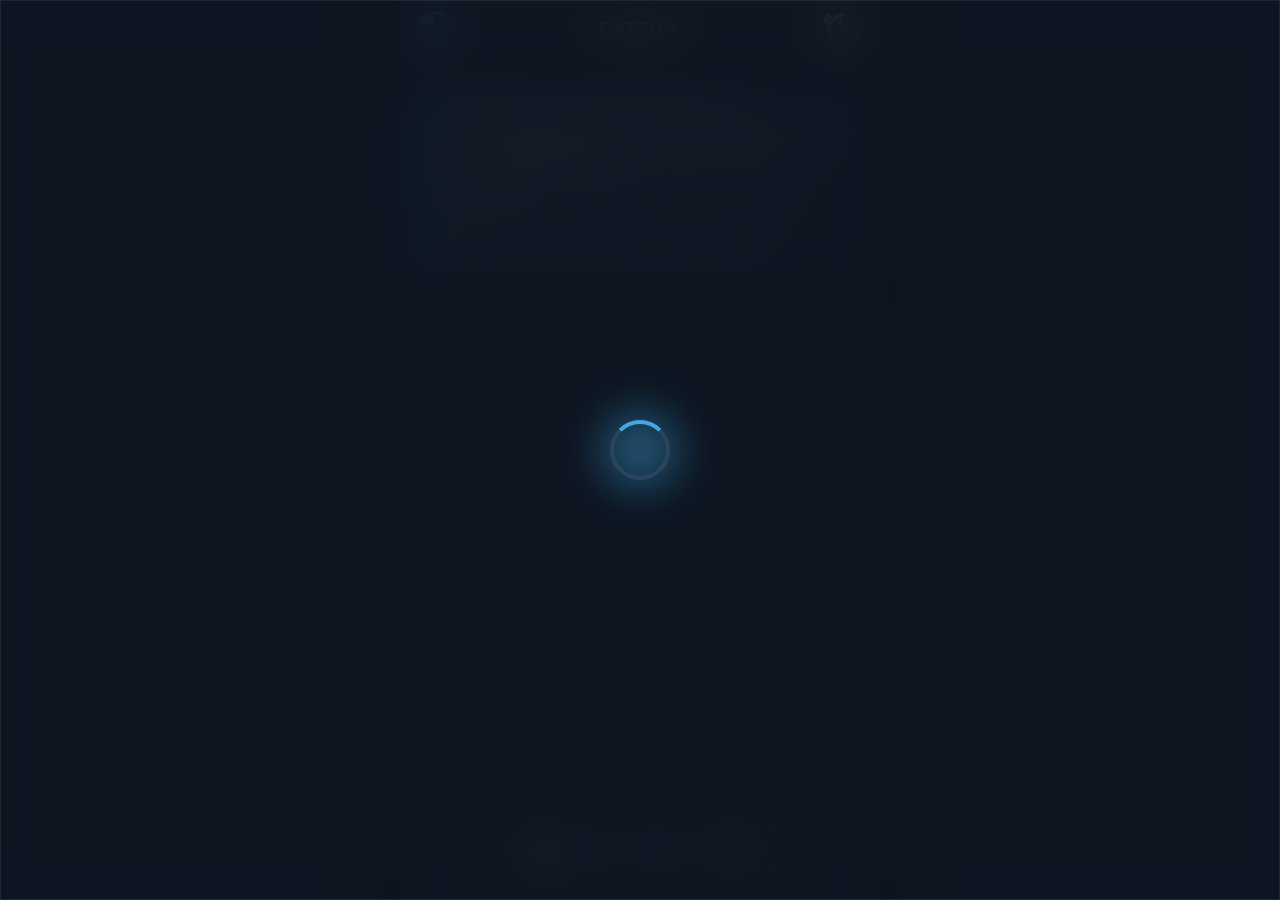
==== ulang3.html @ 9444bcd1 "Add files via upload" ====
<!DOCTYPE html>
<html lang="en" data-theme="dark">
<head>
    <meta charset="UTF-8">
    <meta name="viewport" content="width=device-width, initial-scale=1.0, maximum-scale=1.0, user-scalable=no">
    <title>DATZON Web App</title>
    <style>
        :root {
            /* Dark Theme (Telegram Inspired) - Default */
            --bg: #0e1621;
            --header-bg: rgba(23, 33, 43, 0.85);
            --card-bg: rgba(24, 37, 51, 0.7);
            --card-solid: #182533;
            --text-main: #f5f5f5;
            --text-muted: #8a9ba8;
            --accent: #2b5278;
            --accent-light: #40a7e3;
            --glass-border: rgba(255, 255, 255, 0.08);
            --nav-bg: rgba(23, 33, 43, 0.9);
            --shadow: 0 8px 32px rgba(0, 0, 0, 0.4);
            --glow: 0 0 15px rgba(64, 167, 227, 0.3);
            --modal-overlay: rgba(14, 22, 33, 0.8);
            
            /* Theme Dependent Text/Icons */
            --filter-active-text: #ffffff;
            --nav-active-icon: #ffffff;
        }

        [data-theme="light"] {
            /* Light Theme */
            --bg: #f5f5f5;
            --header-bg: rgba(255, 255, 255, 0.85);
            --card-bg: rgba(255, 255, 255, 0.7);
            --card-solid: #ffffff;
            --text-main: #222222;
            --text-muted: #707579;
            --accent: #e4f1f9;
            --accent-light: #40a7e3;
            --glass-border: rgba(0, 0, 0, 0.08);
            --nav-bg: rgba(255, 255, 255, 0.9);
            --shadow: 0 8px 32px rgba(0, 0, 0, 0.08);
            --glow: 0 0 15px rgba(64, 167, 227, 0.4);
            --modal-overlay: rgba(255, 255, 255, 0.6);
            
            /* Theme Dependent Text/Icons */
            --filter-active-text: #222222;
            --nav-active-icon: #222222;
        }

        * {
            box-sizing: border-box;
            margin: 0;
            padding: 0;
            -webkit-tap-highlight-color: transparent;
        }

        body {
            font-family: -apple-system, BlinkMacSystemFont, "Segoe UI", Roboto, Helvetica, Arial, sans-serif;
            background-color: var(--bg);
            color: var(--text-main);
            transition: background-color 0.4s ease, color 0.4s ease;
            display: flex;
            justify-content: center;
        }

        /* Mobile App Container Constraint */
        .app-container {
            width: 100%;
            max-width: 480px;
            min-height: 100vh;
            position: relative;
            background-color: var(--bg);
            box-shadow: 0 0 50px rgba(0,0,0,0.5);
            overflow-x: hidden;
            transition: background-color 0.4s ease;
        }

        /* GLASSMORPHISM UTILITY */
        .glass {
            background: var(--card-bg);
            backdrop-filter: blur(12px);
            -webkit-backdrop-filter: blur(12px);
            border: 1px solid var(--glass-border);
            box-shadow: var(--shadow);
        }

        /* HEADER */
        header {
            position: fixed;
            top: 0;
            width: 100%;
            max-width: 480px;
            height: 60px;
            display: flex;
            align-items: center;
            justify-content: space-between;
            padding: 0 16px;
            z-index: 100;
            background: var(--header-bg);
            backdrop-filter: blur(15px);
            -webkit-backdrop-filter: blur(15px);
            border-bottom: 1px solid var(--glass-border);
        }

        .header-profile {
            width: 36px;
            height: 36px;
            border-radius: 50%;
            object-fit: cover;
            border: 2px solid var(--accent-light);
        }

        .header-title {
            font-size: 1.1rem;
            font-weight: 700;
            letter-spacing: 1px;
        }

        .theme-btn {
            background: none;
            border: none;
            color: var(--text-main);
            cursor: pointer;
            display: flex;
            align-items: center;
            justify-content: center;
            width: 40px;
            height: 40px;
            border-radius: 50%;
            transition: transform 0.4s cubic-bezier(0.4, 0, 0.2, 1);
        }

        .theme-btn:active {
            transform: scale(0.8) rotate(45deg);
        }

        /* MAIN CONTENT */
        main {
            padding: 80px 16px 100px 16px;
        }

        .page {
            display: none;
            animation: fadeInSlideUp 0.5s ease forwards;
        }

        .page.active {
            display: block;
        }

        @keyframes fadeInSlideUp {
            from { opacity: 0; transform: translateY(20px); }
            to { opacity: 1; transform: translateY(0); }
        }

        /* IMPORTANT MESSAGE CARD */
        .msg-card {
            border-radius: 16px;
            padding: 16px;
            margin-bottom: 24px;
            line-height: 1.5;
            font-size: 0.95rem;
            color: var(--text-main);
            position: relative;
            overflow: hidden;
            animation: fadeInSlideUp 0.6s ease forwards;
        }
        
        .msg-card::before {
            content: '';
            position: absolute;
            top: 0; left: 0;
            width: 4px; height: 100%;
            background: var(--accent-light);
        }

        /* MOVING FILTER BAR */
        .filter-container {
            overflow-x: auto;
            white-space: nowrap;
            margin-bottom: 24px;
            position: relative;
            border-radius: 20px;
            scrollbar-width: none; /* Firefox */
            -webkit-overflow-scrolling: touch;
        }

        .filter-container::-webkit-scrollbar {
            display: none; /* Chrome, Safari, Edge */
        }

        .filter-track {
            display: inline-flex;
            gap: 10px;
            padding-right: 16px;
            width: max-content;
        }

        .filter-tag {
            background: var(--card-solid);
            border: 1px solid var(--glass-border);
            color: var(--text-muted);
            padding: 8px 20px;
            border-radius: 20px;
            font-size: 0.9rem;
            font-weight: 600;
            cursor: pointer;
            transition: all 0.3s ease;
        }

        .filter-tag.active {
            background: var(--accent);
            color: var(--filter-active-text);
            border-color: var(--accent-light);
            box-shadow: var(--glow);
        }

        /* APP & PRODUCT CARDS */
        .card-list {
            display: flex;
            flex-direction: column;
            gap: 16px;
        }

        .item-card {
            display: flex;
            align-items: center;
            padding: 12px;
            border-radius: 16px;
            cursor: pointer;
            transition: transform 0.3s cubic-bezier(0.175, 0.885, 0.32, 1.275), box-shadow 0.3s ease;
            position: relative;
            overflow: hidden;
        }

        .item-card:hover, .item-card:active {
            transform: translateY(-4px) scale(1.02);
            box-shadow: var(--glow);
            border-color: var(--accent-light);
        }

        .item-icon {
            width: 50px;
            height: 50px;
            border-radius: 12px;
            object-fit: cover;
            margin-right: 16px;
            background: var(--bg);
        }

        .item-info {
            flex: 1;
        }

        .item-title {
            font-size: 1.05rem;
            font-weight: 600;
            margin-bottom: 4px;
        }

        .item-date {
            font-size: 0.8rem;
            color: var(--text-muted);
        }

        .item-action {
            width: 40px;
            height: 40px;
            border-radius: 50%;
            background: rgba(64, 167, 227, 0.1);
            color: var(--accent-light);
            display: flex;
            align-items: center;
            justify-content: center;
            transition: all 0.3s ease;
        }

        .item-card:hover .item-action {
            background: var(--accent-light);
            color: #fff;
        }

        /* PROFILE PAGE */
        .profile-header {
            text-align: center;
            margin-bottom: 30px;
        }
        
        .profile-avatar {
            width: 100px;
            height: 100px;
            border-radius: 50%;
            border: 3px solid var(--accent-light);
            margin-bottom: 16px;
            box-shadow: var(--glow);
        }

        .profile-title {
            font-size: 1.5rem;
            font-weight: 700;
        }

        .social-btn {
            display: flex;
            align-items: center;
            justify-content: center;
            gap: 12px;
            width: 100%;
            padding: 14px;
            border-radius: 12px;
            margin-bottom: 12px;
            background: var(--card-solid);
            color: var(--text-main);
            text-decoration: none;
            font-weight: 600;
            border: 1px solid var(--glass-border);
            transition: all 0.3s ease;
        }

        .social-btn:hover {
            transform: scale(1.02);
            box-shadow: var(--glow);
            border-color: var(--accent-light);
        }

        /* BOTTOM NAVIGATION */
   .bottom-nav-wrapper {
    position: fixed;
    bottom: 18px;
    left: 50%;
    transform: translateX(-50%);
    z-index: 9999;
    pointer-events: auto;
}

.bottom-nav {
    width: min(92vw, 300px);
    height: 64px;

    display: flex;
    align-items: center;
    justify-content: space-between;

    padding: 0 16px;
    border-radius: 32px;

    background: var(--nav-bg);
    backdrop-filter: blur(14px);

    animation: floatIn 0.8s cubic-bezier(0.22, 1, 0.36, 1);
    animation-fill-mode: both;
}

        .nav-indicator {
    position: absolute;
    height: 44px;
    width: 72px;              /* FIXED WIDTH */
    background: var(--accent);
    border-radius: 22px;
    z-index: 0;
    transition: all 0.35s cubic-bezier(0.4, 0, 0.2, 1);
    opacity: 0;
}

        .nav-btn {
            flex: 1;
            display: flex;
            align-items: center;
            justify-content: center;
            height: 100%;
            background: none;
            border: none;
            color: var(--text-muted);
            cursor: pointer;
            z-index: 1;
            transition: color 0.3s ease, flex 0.4s ease, opacity 0.4s ease;
        }

        .nav-btn.active {
            color: var(--nav-active-icon);
        }

        .nav-btn svg {
            width: 24px;
            height: 24px;
            transition: transform 0.3s ease;
        }

        .nav-btn.active svg {
            transform: scale(1.15);
        }

        .nav-profile-img {
            width: 26px;
            height: 26px;
            border-radius: 50%;
            border: 2px solid transparent;
            transition: border-color 0.3s;
        }

        .nav-btn.active .nav-profile-img {
            border-color: var(--nav-active-icon);
        }


/* SEARCH INTERACTION */
        .search-wrapper {
            width: 40px;
            height: 40px;
            border-radius: 999px;
            display: flex;
            align-items: center;
            justify-content: flex-start; /* Keeps the icon anchored left */
            overflow: hidden;
            background: transparent;
            transition: flex 0.4s ease, width 0.4s ease, background 0.4s ease, padding 0.4s ease;
            margin: 0;
        }

        .search-icon-btn,
        .search-close {
            width: 40px;
            height: 40px;
            background: none;
            border: none;
            display: flex;
            align-items: center;
            justify-content: center;
            flex-shrink: 0;
            color: var(--text-muted); /* Fixes dark mode color issue */
            cursor: pointer;
            transition: color 0.3s ease;
        }

        /* Fixes icon sizing to perfectly match other nav buttons */
        .search-icon-btn svg,
        .search-close svg {
            width: 24px;
            height: 24px;
            transition: transform 0.3s ease;
        }

        /* Uses width/opacity instead of display: none for smooth expansion */
        .search-input {
            flex: 1;
            width: 0;
            opacity: 0;
            background: transparent;
            border: none;
            outline: none;
            font-size: 14px;
            color: var(--text-main);
            pointer-events: none;
            transition: width 0.4s ease, opacity 0.4s ease;
            padding: 0;
        }

        .search-input::placeholder {
            color: var(--text-muted);
        }

        .search-close {
            width: 0;
            opacity: 0;
            pointer-events: none;
            transform: scale(0.5);
            transition: all 0.4s ease;
        }

        /* Nav State when Searching */
        .nav-search-active .nav-btn[data-target] {
            flex: 0;
            width: 0;
            opacity: 0;
            pointer-events: none;
            padding: 0;
            margin: 0;
            overflow: hidden; /* Ensures buttons collapse fully */
        }

        #main-nav.nav-search-active .search-wrapper {
            flex: 1;
            width: 100%;
            background: var(--card-solid);
            border: 1px solid var(--glass-border);
            padding: 0 4px; /* Creates a nice pill shape */
        }

        #main-nav.nav-search-active .search-input {
            width: 100%;
            opacity: 1;
            pointer-events: all;
            padding: 0 8px;
        }

        #main-nav.nav-search-active .search-close {
            width: 40px;
            opacity: 1;
            pointer-events: all;
            transform: scale(1);
        }

        #main-nav.nav-search-active .search-icon-btn {
            color: var(--nav-active-icon); /* Highlights magnifier when active */
        }

        .nav-search-active .nav-indicator {
            opacity: 0 !important;
            width: 0 !important;
        }


        /* PRODUCT MODAL */
        .modal-overlay {
            position: fixed;
            inset: 0;
            background: var(--modal-overlay);
            backdrop-filter: blur(8px);
            -webkit-backdrop-filter: blur(8px);
            z-index: 200;
            display: flex;
            align-items: center;
            justify-content: center;
            opacity: 0;
            pointer-events: none;
            transition: opacity 0.4s ease;
            padding: 20px;
        }

        .modal-overlay.show {
            opacity: 1;
            pointer-events: all;
        }

        .modal-content {
            width: 100%;
            max-width: 400px;
            border-radius: 24px;
            padding: 24px;
            position: relative;
            transform: translateY(50px) scale(0.95);
            transition: transform 0.4s cubic-bezier(0.175, 0.885, 0.32, 1.275);
            max-height: 85vh;
            overflow-y: auto;
        }

        .modal-overlay.show .modal-content {
            transform: translateY(0) scale(1);
        }

        .modal-close {
            position: absolute;
            top: 16px;
            right: 16px;
            background: rgba(255, 255, 255, 0.1);
            border: none;
            width: 32px;
            height: 32px;
            border-radius: 50%;
            color: var(--text-main);
            display: flex;
            align-items: center;
            justify-content: center;
            cursor: pointer;
            transition: background 0.3s;
        }
        
        .modal-close:hover {
            background: rgba(255, 255, 255, 0.2);
        }

        .modal-header {
            text-align: center;
            margin-bottom: 20px;
        }

        .modal-icon {
            width: 80px;
            height: 80px;
            border-radius: 18px;
            margin-bottom: 12px;
            box-shadow: var(--shadow);
        }

        .modal-title {
            font-size: 1.4rem;
            margin-bottom: 5px;
        }

        .modal-prices {
            color: var(--accent-light);
            font-weight: 600;
            margin-bottom: 15px;
        }

        .modal-section {
            margin-bottom: 16px;
        }
        
        .modal-section h4 {
            color: var(--text-muted);
            margin-bottom: 6px;
            font-size: 0.9rem;
            text-transform: uppercase;
            letter-spacing: 0.5px;
        }

        .modal-section p {
            font-size: 0.95rem;
            line-height: 1.5;
            color: var(--text-main);
        }

        .wa-btn {
            display: flex;
            align-items: center;
            justify-content: center;
            gap: 10px;
            background: #25D366;
            color: #fff;
            text-decoration: none;
            padding: 14px;
            border-radius: 12px;
            font-weight: bold;
            font-size: 1.05rem;
            margin-top: 20px;
            box-shadow: 0 4px 15px rgba(37, 211, 102, 0.4);
            transition: transform 0.3s;
        }

        .wa-btn:active {
            transform: scale(0.96);
        }

        /* NO RESULTS */
        .no-results {
            text-align: center;
            padding: 40px 20px;
            color: var(--text-muted);
            display: none;
        }
@keyframes floatIn {
    0% {
        transform: translateY(40px);
        opacity: 0;
    }
    60% {
        transform: translateY(-6px);
        opacity: 1;
    }
    80% {
        transform: translateY(4px);
    }
    100% {
        transform: translateY(0);
        opacity: 1;
    }
}

/* --- DYNAMIC ISLAND MUSIC STYLES --- */
.dynamic-island {
    position: fixed;
    top: 20px;
    left: 50%;
    transform: translate(-50%, -150%);
    z-index: 10000;
    display: flex;
    align-items: center;
    gap: 12px;
    padding: 8px 16px;
    border-radius: 50px;
    opacity: 0;
    transition: transform 0.6s cubic-bezier(0.34, 1.56, 0.64, 1), opacity 0.4s ease;
    pointer-events: none;
    box-shadow: 0 10px 30px rgba(0, 0, 0, 0.3);
}

.dynamic-island.active {
    transform: translate(-50%, 0);
    opacity: 1;
    pointer-events: auto;
}

.di-btn {
    background: rgba(64, 167, 227, 0.15);
    border: none;
    color: var(--accent-light);
    width: 36px;
    height: 36px;
    border-radius: 50%;
    display: flex;
    align-items: center;
    justify-content: center;
    cursor: pointer;
    transition: all 0.3s ease;
}

.di-btn:hover, .di-btn:active {
    background: var(--accent-light);
    color: #fff;
    transform: scale(1.05);
}

.di-info {
    font-size: 0.9rem;
    font-weight: 600;
    color: var(--text-main);
    min-width: 80px;
    text-align: center;
    letter-spacing: 0.5px;
}

.di-visualizer {
    display: flex;
    align-items: center;
    gap: 4px;
    height: 18px;
    padding-right: 8px;
}

.di-visualizer .bar {
    width: 3px;
    background: var(--accent-light);
    border-radius: 3px;
    animation: audioBar 0.8s ease-in-out infinite alternate;
}

.di-visualizer .bar:nth-child(1) { height: 30%; animation-delay: 0.0s; }
.di-visualizer .bar:nth-child(2) { height: 100%; animation-delay: 0.2s; }
.di-visualizer .bar:nth-child(3) { height: 60%; animation-delay: 0.4s; }
.di-visualizer .bar:nth-child(4) { height: 80%; animation-delay: 0.1s; }

/* Pauses the CSS animation smoothly when music stops */
.di-visualizer.paused .bar {
    animation-play-state: paused;
    height: 4px !important;
    transition: height 0.3s ease;
}

@keyframes audioBar {
    0% { height: 20%; }
    100% { height: 100%; }
}

/* =========================================
   GLOBAL LOADER & STAGGER ANIMATIONS
   ========================================= */

/* Loader Overlay - Blocks interaction & blurs background */
.global-loader {
    position: fixed;
    inset: 0;
    z-index: 999999; /* Highest priority */
    display: flex;
    align-items: center;
    justify-content: center;
    background: rgba(14, 22, 33, 0.85); /* Dark fallback */
    backdrop-filter: blur(20px);
    -webkit-backdrop-filter: blur(20px);
    transition: opacity 0.7s cubic-bezier(0.4, 0, 0.2, 1), visibility 0.7s;
}

/* Light mode adaptation for the loader */
[data-theme="light"] .global-loader {
    background: rgba(245, 245, 245, 0.85);
}

/* Class added via JS to fade it out */
.global-loader.hidden {
    opacity: 0;
    visibility: hidden;
    pointer-events: none;
}

/* Modern Spinner Design */
.spinner-container {
    position: relative;
    width: 60px;
    height: 60px;
}

.spinner {
    position: absolute;
    inset: 0;
    border: 4px solid var(--glass-border);
    border-top: 4px solid var(--accent-light);
    border-radius: 50%;
    animation: spin 1s cubic-bezier(0.6, 0.2, 0.4, 0.8) infinite;
}

/* Pulsing Glow behind the spinner */
.spinner-glow {
    position: absolute;
    inset: -10px;
    background: var(--accent-light);
    border-radius: 50%;
    filter: blur(20px);
    opacity: 0.4;
    animation: pulseGlow 2s ease-in-out infinite alternate;
}

/* Staggered Card Entrance Animation */
.stagger-card {
    opacity: 0; /* Hidden by default */
    /* Use a spring-like cubic bezier for a premium "pop" effect */
    animation: cardEntrance 0.7s cubic-bezier(0.34, 1.56, 0.64, 1) forwards;
}

/* Keyframes */
@keyframes spin {
    0% { transform: rotate(0deg); }
    100% { transform: rotate(360deg); }
}

@keyframes pulseGlow {
    0% { opacity: 0.2; transform: scale(0.8); }
    100% { opacity: 0.5; transform: scale(1.1); }
}

@keyframes cardEntrance {
    0% {
        opacity: 0;
        transform: translateY(40px) scale(0.92);
    }
    100% {
        opacity: 1;
        transform: translateY(0) scale(1);
    }
}

    </style>
</head>
<body>

<!-- GLOBAL LOADER OVERLAY -->
<div id="global-loader" class="global-loader glass">
    <div class="spinner-container">
        <div class="spinner"></div>
        <div class="spinner-glow"></div>
    </div>
</div>

<div class="app-container">

    <!-- HEADER -->
    <header>
        <img src="https://ui-avatars.com/api/?name=Datzon&background=2b5278&color=fff&rounded=true" alt="Profile" class="header-profile">
        <div class="header-title">DATZON</div>
        <button class="theme-btn" id="theme-btn" aria-label="Toggle Theme">
            <!-- Default Moon for Dark Mode -->
            <svg id="theme-icon" viewBox="0 0 24 24" fill="none" stroke="currentColor" stroke-width="2" stroke-linecap="round" stroke-linejoin="round">
                <path d="M21 12.79A9 9 0 1 1 11.21 3 7 7 0 0 0 21 12.79z"></path>
                <path d="M3 3l1 2 2 1-2 1-1 2-1-2-2-1 2-1z" fill="currentColor"/>
            </svg>
        </button>
    </header>

    <!-- MAIN CONTENT -->
    <main>
        <!-- HOME PAGE -->
        <section id="page-home" class="page active">
            <div class="msg-card glass">
                This website shares mod applications for free.<br>
                We also provide DATZON STORE, offering original premium products at affordable prices.<br>
                You can also find my profile, social media, and other resources here.<br><br>
                Thank you for continuously supporting DATZON.
            </div>

            <div class="filter-container" id="filter-container">
                <div class="filter-track" id="filter-track">
                    <!-- Filters will be injected by JS to allow infinite looping -->
                </div>
            </div>

            <div class="card-list" id="home-list">
                <!-- App items will be injected here dynamically -->
            </div>
            <div class="no-results" id="home-no-results">No applications found.</div>
        </section>

        <!-- STORE PAGE -->
        <section id="page-store" class="page">
            <div class="msg-card glass">
                DATZON STORE provides original premium products only.<br>
                No mod applications are sold here.<br>
                We offer premium apps, social media services, and premium tutorials.<br><br>
                Trusted by many customers.
            </div>

            <div class="card-list" id="store-list">
                <!-- Store items will be injected here dynamically -->
            </div>
            <div class="no-results" id="store-no-results">No products found.</div>
        </section>

        <!-- PROFILE PAGE -->
        <section id="page-profile" class="page">
            <div class="profile-header">
                <img src="https://ui-avatars.com/api/?name=Datzon&background=2b5278&color=fff&size=200" alt="Avatar" class="profile-avatar">
                <h2 class="profile-title">DATA HORIZON</h2>
                <p style="color: var(--text-muted); margin-top: 5px;">(DATZON)</p>
            </div>
            
            <div class="card-list">
                <!-- Social buttons will be injected here dynamically -->
            </div>
        </section>
    </main>

    <!-- BOTTOM FLOATING NAV -->
    <div class="bottom-nav-wrapper">
        <nav class="bottom-nav glass" id="main-nav">
            <div class="nav-indicator" id="nav-indicator"></div>
            
            <button class="nav-btn active" data-target="page-home" aria-label="Home">
                <svg viewBox="0 0 24 24" fill="none" stroke="currentColor" stroke-width="2" stroke-linecap="round" stroke-linejoin="round">
                    <path d="M3 9l9-7 9 7v11a2 2 0 0 1-2 2H5a2 2 0 0 1-2-2z"></path>
                    <polyline points="9 22 9 12 15 12 15 22"></polyline>
                </svg>
            </button>
            
            <div class="search-wrapper" id="search-wrapper">
               <button class="search-icon-btn" id="search-trigger" aria-label="Search">
                    <svg viewBox="0 0 24 24" fill="none" stroke="currentColor" stroke-width="2" stroke-linecap="round" stroke-linejoin="round">
                        <circle cx="11" cy="11" r="8"></circle>
                        <line x1="21" y1="21" x2="16.65" y2="16.65"></line>
                    </svg>
                </button>
                <input type="text" id="search-input" class="search-input" placeholder="Search DATZON...">
                <button class="search-close" id="search-close" aria-label="Close Search">
                    <svg width="20" height="20" viewBox="0 0 24 24" fill="none" stroke="currentColor" stroke-width="2" stroke-linecap="round" stroke-linejoin="round">
                        <line x1="18" y1="6" x2="6" y2="18"></line>
                        <line x1="6" y1="6" x2="18" y2="18"></line>
                    </svg>
                </button>
            </div>

            <button class="nav-btn" data-target="page-store" aria-label="Store">
                <svg viewBox="0 0 24 24" fill="none" stroke="currentColor" stroke-width="2" stroke-linecap="round" stroke-linejoin="round">
                    <circle cx="9" cy="21" r="1"></circle>
                    <circle cx="20" cy="21" r="1"></circle>
                    <path d="M1 1h4l2.68 13.39a2 2 0 0 0 2 1.61h9.72a2 2 0 0 0 2-1.61L23 6H6"></path>
                </svg>
            </button>

            <button class="nav-btn" data-target="page-profile" aria-label="Profile">
                <img src="https://ui-avatars.com/api/?name=Datzon&background=2b5278&color=fff&rounded=true" alt="User" class="nav-profile-img">
            </button>
        </nav>
    </div>

    <!-- PRODUCT DETAIL MODAL -->
    <div class="modal-overlay" id="product-modal">
        <div class="modal-content glass">
            <button class="modal-close" id="close-modal">
                <svg width="20" height="20" viewBox="0 0 24 24" fill="none" stroke="currentColor" stroke-width="2" stroke-linecap="round" stroke-linejoin="round">
                    <line x1="18" y1="6" x2="6" y2="18"></line>
                    <line x1="6" y1="6" x2="18" y2="18"></line>
                </svg>
            </button>
            
            <div class="modal-header">
                <img src="" id="modal-img" class="modal-icon" alt="Product Icon">
                <h2 class="modal-title" id="modal-title">Product Name</h2>
                <div class="modal-prices" id="modal-prices"></div>
            </div>

            <div class="modal-section">
                <h4>Description</h4>
                <p id="modal-desc">Product description goes here.</p>
            </div>

            <a href="#" class="wa-btn" id="modal-wa-btn">
                <svg width="24" height="24" viewBox="0 0 24 24" fill="none" stroke="currentColor" stroke-width="2" stroke-linecap="round" stroke-linejoin="round">
                    <path d="M21 11.5a8.38 8.38 0 0 1-.9 3.8 8.5 8.5 0 0 1-7.6 4.7 8.38 8.38 0 0 1-3.8-.9L3 21l1.9-5.7a8.38 8.38 0 0 1-.9-3.8 8.5 8.5 0 0 1 4.7-7.6 8.38 8.38 0 0 1 3.8-.9h.5a8.48 8.48 0 0 1 8 8v.5z"></path>
                </svg>
                Order via WhatsApp
            </a>
        </div>
    </div>

</div>

<div id="dynamic-island" class="dynamic-island glass">
    <button id="di-play-pause" class="di-btn" aria-label="Play/Pause">
        <svg id="di-icon-pause" width="18" height="18" viewBox="0 0 24 24" fill="currentColor" stroke="currentColor" stroke-width="2" stroke-linecap="round" stroke-linejoin="round">
            <rect x="6" y="4" width="4" height="16"></rect>
            <rect x="14" y="4" width="4" height="16"></rect>
        </svg>
        <svg id="di-icon-play" style="display:none;" width="18" height="18" viewBox="0 0 24 24" fill="currentColor" stroke="currentColor" stroke-width="2" stroke-linecap="round" stroke-linejoin="round">
            <polygon points="5 3 19 12 5 21 5 3"></polygon>
        </svg>
    </button>
    
    <div class="di-info">
        <span class="di-title">music1.mp3</span>
    </div>
    
    <div id="di-visualizer" class="di-visualizer">
        <div class="bar"></div>
        <div class="bar"></div>
        <div class="bar"></div>
        <div class="bar"></div>
    </div>
</div>


<script type="module">
    import { initializeApp } from "https://www.gstatic.com/firebasejs/11.6.1/firebase-app.js";
    import { getAuth, signInAnonymously, onAuthStateChanged } from "https://www.gstatic.com/firebasejs/11.6.1/firebase-auth.js";
    import { getFirestore, collection, onSnapshot } from "https://www.gstatic.com/firebasejs/11.6.1/firebase-firestore.js";

    // --- Firebase Configuration & Initialization ---
    const firebaseConfig = {
      apiKey: "AIzaSyCaCVfxYTP3IvR6Jrh3mM0GBsvYKJRjRe4",
      authDomain: "datzon-web.firebaseapp.com",
      projectId: "datzon-web",
      storageBucket: "datzon-web.firebasestorage.app",
      messagingSenderId: "310892115798",
      appId: "1:310892115798:web:a03fb9d2b2137933b948f7"
    };

    const app = initializeApp(firebaseConfig);
    const auth = getAuth(app);
    const db = getFirestore(app);
    
    // --- Global Loader Logic ---
function hideGlobalLoader() {
    const loader = document.getElementById('global-loader');
    if (loader && !loader.classList.contains('hidden')) {
        loader.classList.add('hidden');
        document.body.classList.add('loaded-state');
    }
}

// Fallback: Force hide loader after 6 seconds in case of slow connection/errors
setTimeout(hideGlobalLoader, 6000);

    let dataLoaded = false;
    const loadData = () => {
        if (dataLoaded) return;
        dataLoaded = true;

        // Subscribe to Apps collection
        onSnapshot(collection(db, 'apps'), snapshot => {
            renderApps(snapshot.docs.map(doc => ({id: doc.id, ...doc.data()})));
        }, err => console.error("Error loading Apps (Check Firestore Rules):", err));

        // Subscribe to Products collection
        onSnapshot(collection(db, 'products'), snapshot => {
            renderProducts(snapshot.docs.map(doc => ({id: doc.id, ...doc.data()})));
        }, err => console.error("Error loading Products (Check Firestore Rules):", err));

        // Subscribe to Socials collection
        onSnapshot(collection(db, 'profiles'), snapshot => {
            renderSocials(snapshot.docs.map(doc => ({id: doc.id, ...doc.data()})));
        }, err => console.error("Error loading Socials (Check Firestore Rules):", err));
    };

    const initAuth = async () => {
        try {
            await signInAnonymously(auth);
            loadData();
        } catch (err) {
            console.warn("Firebase Auth Warning: Anonymous sign-in is disabled or restricted. Attempting to fetch public data without authentication...", err.message);
            loadData(); // Attempt to load data even if auth fails
        }
    };

    onAuthStateChanged(auth, user => {
        if (user) loadData();
    });

    // Start Authentication
    initAuth();

    // --- Data Configuration (Filters) ---
    const filterCategories = ['Popular', 'Editing', 'Enhancer', 'Music', 'Film', 'Anime'];
    
    // --- DOM Elements ---
    const themeBtn = document.getElementById('theme-btn');
    const themeIcon = document.getElementById('theme-icon');
    const htmlTag = document.documentElement;
    
    const navBtns = document.querySelectorAll('.nav-btn[data-target]');
    const pages = document.querySelectorAll('.page');
    const navIndicator = document.getElementById('nav-indicator');
    const mainNav = document.getElementById('main-nav');
    
    const searchTrigger = document.getElementById('search-trigger');
    const searchClose = document.getElementById('search-close');
    const searchInput = document.getElementById('search-input');
    const searchWrapper = document.getElementById('search-wrapper');
    
    const filterContainer = document.getElementById('filter-container');
    const filterTrack = document.getElementById('filter-track');
    
    const modal = document.getElementById('product-modal');
    const closeModalBtn = document.getElementById('close-modal');

    // Ensure list containers are perfectly empty for dynamic injection
    document.getElementById('home-list').innerHTML = '';
    document.getElementById('store-list').innerHTML = '';
    document.getElementById('page-profile').querySelector('.card-list').innerHTML = '';

    // Remove FAQ section from DOM entirely per requirements (if it existed)
    const faqContainer = document.getElementById('modal-faq-container');
    if (faqContainer) faqContainer.remove();

    // --- Render Functions (Ready for Dynamic Data Injection) ---
            function renderApps(apps) {
        // ... existing setup ...
        apps.forEach((app, index) => { // ADD 'index' HERE
            const el = document.createElement('a');
            // ADD 'stagger-card' to className
            el.className = 'item-card glass app-item stagger-card'; 
            
            // ADD this line to create the staggered delay (0.08s per card)
            el.style.animationDelay = `${index * 0.08}s`; 
            
            // ... rest of your existing el code ...
        });
        // ...
        hideGlobalLoader(); // ADD this at the end of the function
    }

            function renderProducts(products) {
        // ... existing setup ...
        products.forEach((product, index) => { // ADD 'index' HERE
            const el = document.createElement('div');
            // ADD 'stagger-card' to className
            el.className = 'item-card glass store-item stagger-card';
            
            // ADD staggered delay
            el.style.animationDelay = `${index * 0.08}s`;
            
            // ... rest of your existing el code ...
        });
        // ...
        hideGlobalLoader(); // ADD this at the end of the function
    }

           function renderSocials(socials) {
        // ... existing setup ...
        socials
          .filter(s => s.isActive)
          .sort((a, b) => (a.order || 0) - (b.order || 0))
          .forEach((social, index) => { // ADD 'index' HERE
            const el = document.createElement('a');
            
            // ADD 'stagger-card' to className
            el.className = 'social-btn glass stagger-card';
            
            // ADD staggered delay
            el.style.animationDelay = `${index * 0.08}s`;
            
            // ... rest of your existing el code ...
        });
        
        hideGlobalLoader(); // ADD this at the end of the function
    }

        if (noResults) homeList.appendChild(noResults);
        
        triggerFilter(searchInput.value.toLowerCase());
        const activeFilter = document.querySelector('.filter-tag.active')?.dataset.cat || 'All';
        selectFilter(activeFilter);
    }

    window.openProductModal = function(product) {
        document.getElementById('modal-img').src = product.imageUrl || '';
        document.getElementById('modal-title').textContent = product.name || '';
        
        const pricesContainer = document.getElementById('modal-prices');
        pricesContainer.innerHTML = '<h4 style="color: var(--text-muted); font-size: 0.85rem; margin-top: 10px; margin-bottom: 5px; text-transform: uppercase;">LIST HARGA</h4>' + 
            '<ul style="text-align: left; padding-left: 20px; font-weight: normal; color: var(--text-main); font-size: 0.95rem; line-height: 1.6;">' + 
            (product.priceList || []).map(p => `<li>${p}</li>`).join('') + 
            '</ul>';
        
        document.getElementById('modal-desc').textContent = product.description || '';
        
        const waBtn = document.getElementById('modal-wa-btn');
        if(waBtn) waBtn.href = product.whatsappLink || '#';

        modal.classList.add('show');
    };

    function renderProducts(products) {
        const storeList = document.getElementById('store-list');
        const noResults = document.getElementById('store-no-results');
        
        storeList.innerHTML = '';
        
        products.forEach(product => {
            const el = document.createElement('div');
            el.className = 'item-card glass store-item';
            el.dataset.name = product.name;
            el.onclick = () => window.openProductModal(product);
            
            el.innerHTML = `
                <img src="${product.imageUrl || ''}" class="item-icon" alt="${product.name}">
                <div class="item-info">
                    <div class="item-title">${product.name}</div>
                    <div class="item-date">Premium</div>
                </div>
                <div class="item-action">
                    <svg width="20" height="20" viewBox="0 0 24 24" fill="none" stroke="currentColor" stroke-width="2" stroke-linecap="round" stroke-linejoin="round">
                        <circle cx="9" cy="21" r="1"></circle>
                        <circle cx="20" cy="21" r="1"></circle>
                        <path d="M1 1h4l2.68 13.39a2 2 0 0 0 2 1.61h9.72a2 2 0 0 0 2-1.61L23 6H6"></path>
                    </svg>
                </div>
            `;
            storeList.appendChild(el);
        });
        
        if (noResults) storeList.appendChild(noResults);
        triggerFilter(searchInput.value.toLowerCase());
    }

    function renderSocials(socials) {
    const profilePage = document.getElementById('page-profile');
    const cardList = profilePage.querySelector('.card-list');
    cardList.innerHTML = '';
    
    socials
      .filter(s => s.isActive)
      .sort((a, b) => (a.order || 0) - (b.order || 0))
      .forEach(social => {
        const el = document.createElement('a');
        el.href = social.targetLink || '#';
        el.className = 'social-btn glass';
        el.target = '_blank';

        el.innerHTML = `
            <img src="${social.imageUrl || ''}" 
                 style="width:24px;height:24px;border-radius:6px;">
            <span>${social.name} ${social.username || ''}</span>
        `;

        cardList.appendChild(el);
    });
}

    // --- Theme Toggle Logic ---
    const sunSvg = `<circle cx="12" cy="12" r="5"></circle><line x1="12" y1="1" x2="12" y2="3"></line><line x1="12" y1="21" x2="12" y2="23"></line><line x1="4.22" y1="4.22" x2="5.64" y2="5.64"></line><line x1="18.36" y1="18.36" x2="19.78" y2="19.78"></line><line x1="1" y1="12" x2="3" y2="12"></line><line x1="21" y1="12" x2="23" y2="12"></line><line x1="4.22" y1="19.78" x2="5.64" y2="18.36"></line><line x1="18.36" y1="5.64" x2="19.78" y2="4.22"></line>`;
    const moonSvg = `<path d="M21 12.79A9 9 0 1 1 11.21 3 7 7 0 0 0 21 12.79z"></path><path d="M3 3l1 2 2 1-2 1-1 2-1-2-2-1 2-1z" fill="currentColor"/>`;

    themeBtn.addEventListener('click', () => {
        const isDark = htmlTag.getAttribute('data-theme') === 'dark';
        if (isDark) {
            htmlTag.setAttribute('data-theme', 'light');
            themeIcon.innerHTML = sunSvg;
        } else {
            htmlTag.setAttribute('data-theme', 'dark');
            themeIcon.innerHTML = moonSvg;
        }
    });

    // --- Navigation & Indicator Logic ---
function updateIndicator(btn) {
    if (!btn || mainNav.classList.contains('nav-search-active')) {
        navIndicator.style.opacity = '0';
        return;
    }

    const navRect = mainNav.getBoundingClientRect();
    const btnRect = btn.getBoundingClientRect();

    const width = 72;
    const left =
        (btnRect.left - navRect.left) +
        (btnRect.width / 2) -
        (width / 2);

    navIndicator.style.width = `${width}px`;
    navIndicator.style.left = `${left}px`;
    navIndicator.style.opacity = '1';
}

    navBtns.forEach(btn => {
        btn.addEventListener('click', () => {
            navBtns.forEach(b => b.classList.remove('active'));
            pages.forEach(p => p.classList.remove('active'));
            
            btn.classList.add('active');
            document.getElementById(btn.dataset.target).classList.add('active');
            
            updateIndicator(btn);
            
            if (mainNav.classList.contains('nav-search-active')) {
                closeSearch();
            }
        });
    });

    window.addEventListener('load', () => {
        const activeBtn = document.querySelector('.nav-btn.active[data-target]');
        setTimeout(() => updateIndicator(activeBtn), 100);
        buildFilters();
    });
    
    window.addEventListener('resize', () => {
        const activeBtn = document.querySelector('.nav-btn.active[data-target]');
        updateIndicator(activeBtn);
    });


// --- Search Logic ---
    searchTrigger.addEventListener('click', (e) => {
        e.stopPropagation();
        if (mainNav.classList.contains('nav-search-active')) return; // Prevent re-triggering
        mainNav.classList.add('nav-search-active');
        updateIndicator(null);
        setTimeout(() => searchInput.focus(), 300);
    });

    function closeSearch() {
        if (!mainNav.classList.contains('nav-search-active')) return;
        mainNav.classList.remove('nav-search-active');
        searchInput.value = '';
        triggerFilter('');
        searchInput.blur();
        
        // Wait exactly 400ms for flex layout to finish snapping back to normal
        // BEFORE attempting to recalculate the blue indicator's left coordinate.
        setTimeout(() => {
            const activeBtn = document.querySelector('.nav-btn.active[data-target]');
            updateIndicator(activeBtn);
        }, 400); 
    }

    searchClose.addEventListener('touchstart', (e) => {
        e.preventDefault(); e.stopPropagation(); closeSearch();
    }, {passive: false});

    searchClose.addEventListener('mousedown', (e) => {
        e.preventDefault(); e.stopPropagation(); closeSearch();
    });

    searchClose.addEventListener('click', (e) => {
        e.preventDefault(); e.stopPropagation(); closeSearch();
    });

    document.addEventListener('click', (e) => {
        if (mainNav.classList.contains('nav-search-active') && !searchWrapper.contains(e.target)) {
            closeSearch();
        }
    });

    searchWrapper.addEventListener('click', (e) => {
        e.stopPropagation();
    });

    searchInput.addEventListener('input', (e) => {
        triggerFilter(e.target.value.toLowerCase());
    });

    function triggerFilter(query) {
        let homeVisible = 0;
        const homeItems = document.querySelectorAll('.app-item');
        homeItems.forEach(item => {
            const name = item.dataset.name.toLowerCase();
            if(name.includes(query)) {
                item.style.display = 'flex';
                homeVisible++;
            } else {
                item.style.display = 'none';
            }
        });
        const hNoRes = document.getElementById('home-no-results');
        if (hNoRes) hNoRes.style.display = (homeVisible === 0 && homeItems.length > 0) ? 'block' : 'none';

        let storeVisible = 0;
        const storeItems = document.querySelectorAll('.store-item');
        storeItems.forEach(item => {
            const name = item.dataset.name.toLowerCase();
            if(name.includes(query)) {
                item.style.display = 'flex';
                storeVisible++;
            } else {
                item.style.display = 'none';
            }
        });
        const sNoRes = document.getElementById('store-no-results');
        if (sNoRes) sNoRes.style.display = (storeVisible === 0 && storeItems.length > 0) ? 'block' : 'none';
    }

    // --- Moving Filter Logic ---
    let isDraggingFilter = false;
    let filterPauseTimer;

    function buildFilters() {
        const arr = ['All', ...filterCategories];
        const fullArr = [...arr, ...arr]; 
        
        fullArr.forEach(cat => {
            const btn = document.createElement('div');
            btn.className = `filter-tag ${cat === 'All' ? 'active' : ''}`;
            btn.textContent = cat;
            btn.dataset.cat = cat;
            btn.addEventListener('click', () => {
                selectFilter(cat);
                pauseFilterAutoScroll();
                resumeFilterAutoScroll();
            });
            filterTrack.appendChild(btn);
        });

        requestAnimationFrame(autoScrollFilter);
    }

    function autoScrollFilter() {
        if (!isDraggingFilter && filterContainer) {
            filterContainer.scrollLeft += 0.8; 
            if (filterContainer.scrollLeft >= filterTrack.scrollWidth / 2) {
                filterContainer.scrollLeft = 0; 
            }
        }
        requestAnimationFrame(autoScrollFilter);
    }

    function pauseFilterAutoScroll() {
        isDraggingFilter = true;
        clearTimeout(filterPauseTimer);
    }

    function resumeFilterAutoScroll() {
        clearTimeout(filterPauseTimer);
        filterPauseTimer = setTimeout(() => {
            isDraggingFilter = false;
        }, 1000);
    }

    if(filterContainer) {
        filterContainer.addEventListener('touchstart', pauseFilterAutoScroll, {passive: true});
        filterContainer.addEventListener('mousedown', pauseFilterAutoScroll);
        filterContainer.addEventListener('touchend', resumeFilterAutoScroll);
        filterContainer.addEventListener('mouseup', resumeFilterAutoScroll);
        filterContainer.addEventListener('mouseleave', resumeFilterAutoScroll);
        filterContainer.addEventListener('wheel', pauseFilterAutoScroll, {passive: true});
    }

    function selectFilter(category) {
        const cat = category.toLowerCase();

        document.querySelectorAll('.filter-tag').forEach(t => {
            t.classList.toggle('active', t.dataset.cat.toLowerCase() === category.toLowerCase());
        });

        let visibleCount = 0;
        document.querySelectorAll('.app-item').forEach(item => {
            if (cat === 'all' || item.dataset.category === cat) {
                item.style.display = 'flex';
                visibleCount++;
            } else {
                item.style.display = 'none';
            }
        });

        const hNoRes = document.getElementById('home-no-results');
        if (hNoRes) hNoRes.style.display = visibleCount === 0 ? 'block' : 'none';
    }

    // --- Modal Logic ---
    closeModalBtn.addEventListener('click', () => {
        modal.classList.remove('show');
    });

    modal.addEventListener('click', (e) => {
        if (e.target === modal) {
            modal.classList.remove('show');
        }
    });

// --- COMMAND-BASED MUSIC SYSTEM LOGIC ---
// Append this block inside the existing <script type="module">, preferably at the bottom.

const audioElem = new Audio();
const dynamicIsland = document.getElementById('dynamic-island');
const diPlayPause = document.getElementById('di-play-pause');
const diIconPlay = document.getElementById('di-icon-play');
const diIconPause = document.getElementById('di-icon-pause');
const diVisualizer = document.getElementById('di-visualizer');

// Search elements (re-selecting to ensure scope access if needed, or using existing)
const musicSearchInput = document.getElementById('search-input');
const musicSearchTrigger = document.getElementById('search-trigger');
const musicMainNav = document.getElementById('main-nav');
const musicSearchClose = document.getElementById('search-close');

// Toggle Play/Pause UI and Audio
function toggleMusicPlayPause() {
    if (!audioElem.src) return;
    
    if (audioElem.paused) {
        audioElem.play();
        diIconPlay.style.display = 'none';
        diIconPause.style.display = 'block';
        diVisualizer.classList.remove('paused');
    } else {
        audioElem.pause();
        diIconPlay.style.display = 'block';
        diIconPause.style.display = 'none';
        diVisualizer.classList.add('paused');
    }
}

diPlayPause.addEventListener('click', toggleMusicPlayPause);

// Automatically hide UI if music naturally finishes
audioElem.addEventListener('ended', () => {
    if (playAllMode) {
        playTrackByIndex(currentTrackIndex + 1);
    } else {
        dynamicIsland.classList.remove('active');
        diVisualizer.classList.add('paused');
    }
});

// Command Parser Execution
let playlist = [];
let currentTrackIndex = 0;
let playAllMode = false;
function generatePlaylist(max = 20) {
    playlist = [];
    for (let i = 1; i <= max; i++) {
        playlist.push(`music${i}.mp3`);
    }
}

    function playTrackByIndex(index) {
    if (playlist.length === 0) return;

    currentTrackIndex = index % playlist.length;
    const fileName = playlist[currentTrackIndex];

    audioElem.src = fileName;

    const diTitle = document.querySelector('.di-title');
    if (diTitle) diTitle.textContent = fileName;

    audioElem.play().then(() => {
        dynamicIsland.classList.add('active');
        diIconPlay.style.display = 'none';
        diIconPause.style.display = 'block';
        diVisualizer.classList.remove('paused');
    }).catch(err => {
        console.log('Audio error:', err);
    });
    }
function executeMusicCommand(command) {
    const cmd = command.trim().toLowerCase();

    // STOP MUSIC
    if (cmd === '/stopmusic') {
        playAllMode = false;
        audioElem.pause();
        audioElem.currentTime = 0;
        audioElem.src = '';
        dynamicIsland.classList.remove('active');
        diVisualizer.classList.add('paused');
        return true;
    }

    // PLAY ALL MUSIC
if (cmd === '/playallmusic') {
    playAllMode = true;
    generatePlaylist(20); // ganti angka kalau mau
    playTrackByIndex(0);
    return true;
}
    
    // MATCH /music1 /music2 /music3 dst
    const musicMatch = cmd.match(/^\/music(\d+)$/);

    if (musicMatch) {
        const trackNumber = musicMatch[1];
        const fileName = `music${trackNumber}.mp3`;

        audioElem.src = fileName;

        const diTitle = document.querySelector('.di-title');
        if (diTitle) diTitle.textContent = fileName;

        audioElem.play().then(() => {
            dynamicIsland.classList.add('active');
            diIconPlay.style.display = 'none';
            diIconPause.style.display = 'block';
            diVisualizer.classList.remove('paused');
        }).catch(err => {
            console.log('Audio error:', err);
            alert(`File ${fileName} tidak ditemukan`);
        });

        return true;
    }

    return false;
    }

// Function to safely close the search bar without modifying original closeSearch()
function triggerExistingSearchClose() {
    musicSearchClose.click(); 
}

// Listener 1: Enter key in search input
musicSearchInput.addEventListener('keydown', (e) => {
    if (e.key === 'Enter') {
        if (executeMusicCommand(musicSearchInput.value)) {
            triggerExistingSearchClose();
        }
    }
});

// Listener 2: Clicking the search (magnifier) icon while search is active
musicSearchTrigger.addEventListener('click', (e) => {
    if (musicMainNav.classList.contains('nav-search-active')) {
        if (executeMusicCommand(musicSearchInput.value)) {
            triggerExistingSearchClose();
        }
    }
});

</script>
</body>
</html>
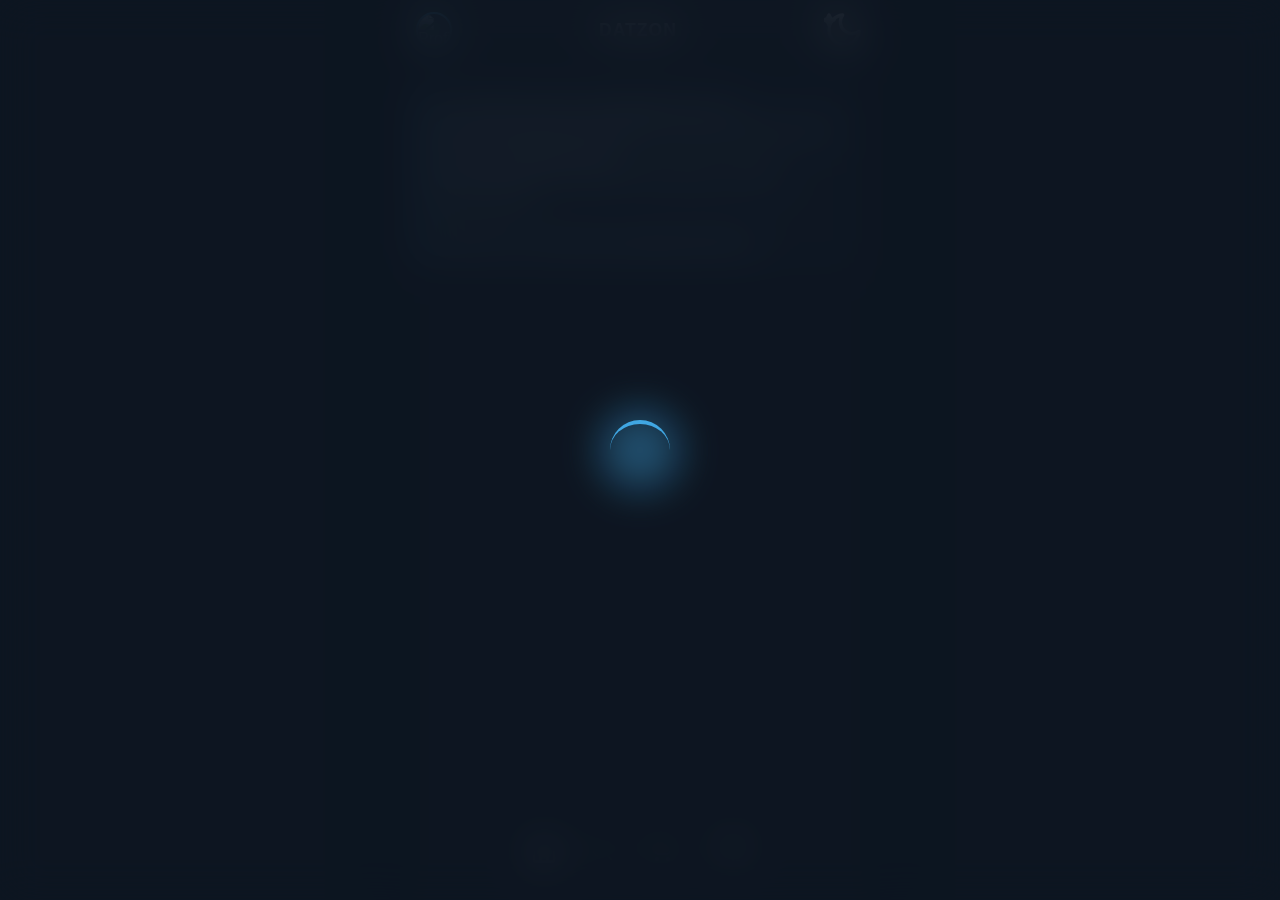
==== commit 67900c47: "Update ulang3.html" ====
--- a/ulang3.html
+++ b/ulang3.html
@@ -15,7 +15,14 @@
             --text-muted: #8a9ba8;
             --accent: #2b5278;
             --accent-light: #40a7e3;
-            --glass-border: rgba(255, 255, 255, 0.08);
+           
+        triggerFilter(searchInput.value.toLowerCase());
+        const activeFilter = document.querySelector('.filter-tag.active')?.dataset.cat || 'All';
+        selectFilter(activeFilter);
+    }
+
+    window.openProductModal = function(product) {
+        document.getElementById('modal-img').src = product.imageUrl || '';         --glass-border: rgba(255, 255, 255, 0.08);
             --nav-bg: rgba(23, 33, 43, 0.9);
             --shadow: 0 8px 32px rgba(0, 0, 0, 0.4);
             --glow: 0 0 15px rgba(64, 167, 227, 0.3);
@@ -349,6 +356,8 @@
 
     animation: floatIn 0.8s cubic-bezier(0.22, 1, 0.36, 1);
     animation-fill-mode: both;
+    opacity: 1 !important;
+    visibility: visible !important;
 }
 
         .nav-indicator {
@@ -1160,87 +1169,6 @@
         hideGlobalLoader(); // ADD this at the end of the function
     }
 
-        if (noResults) homeList.appendChild(noResults);
-        
-        triggerFilter(searchInput.value.toLowerCase());
-        const activeFilter = document.querySelector('.filter-tag.active')?.dataset.cat || 'All';
-        selectFilter(activeFilter);
-    }
-
-    window.openProductModal = function(product) {
-        document.getElementById('modal-img').src = product.imageUrl || '';
-        document.getElementById('modal-title').textContent = product.name || '';
-        
-        const pricesContainer = document.getElementById('modal-prices');
-        pricesContainer.innerHTML = '<h4 style="color: var(--text-muted); font-size: 0.85rem; margin-top: 10px; margin-bottom: 5px; text-transform: uppercase;">LIST HARGA</h4>' + 
-            '<ul style="text-align: left; padding-left: 20px; font-weight: normal; color: var(--text-main); font-size: 0.95rem; line-height: 1.6;">' + 
-            (product.priceList || []).map(p => `<li>${p}</li>`).join('') + 
-            '</ul>';
-        
-        document.getElementById('modal-desc').textContent = product.description || '';
-        
-        const waBtn = document.getElementById('modal-wa-btn');
-        if(waBtn) waBtn.href = product.whatsappLink || '#';
-
-        modal.classList.add('show');
-    };
-
-    function renderProducts(products) {
-        const storeList = document.getElementById('store-list');
-        const noResults = document.getElementById('store-no-results');
-        
-        storeList.innerHTML = '';
-        
-        products.forEach(product => {
-            const el = document.createElement('div');
-            el.className = 'item-card glass store-item';
-            el.dataset.name = product.name;
-            el.onclick = () => window.openProductModal(product);
-            
-            el.innerHTML = `
-                <img src="${product.imageUrl || ''}" class="item-icon" alt="${product.name}">
-                <div class="item-info">
-                    <div class="item-title">${product.name}</div>
-                    <div class="item-date">Premium</div>
-                </div>
-                <div class="item-action">
-                    <svg width="20" height="20" viewBox="0 0 24 24" fill="none" stroke="currentColor" stroke-width="2" stroke-linecap="round" stroke-linejoin="round">
-                        <circle cx="9" cy="21" r="1"></circle>
-                        <circle cx="20" cy="21" r="1"></circle>
-                        <path d="M1 1h4l2.68 13.39a2 2 0 0 0 2 1.61h9.72a2 2 0 0 0 2-1.61L23 6H6"></path>
-                    </svg>
-                </div>
-            `;
-            storeList.appendChild(el);
-        });
-        
-        if (noResults) storeList.appendChild(noResults);
-        triggerFilter(searchInput.value.toLowerCase());
-    }
-
-    function renderSocials(socials) {
-    const profilePage = document.getElementById('page-profile');
-    const cardList = profilePage.querySelector('.card-list');
-    cardList.innerHTML = '';
-    
-    socials
-      .filter(s => s.isActive)
-      .sort((a, b) => (a.order || 0) - (b.order || 0))
-      .forEach(social => {
-        const el = document.createElement('a');
-        el.href = social.targetLink || '#';
-        el.className = 'social-btn glass';
-        el.target = '_blank';
-
-        el.innerHTML = `
-            <img src="${social.imageUrl || ''}" 
-                 style="width:24px;height:24px;border-radius:6px;">
-            <span>${social.name} ${social.username || ''}</span>
-        `;
-
-        cardList.appendChild(el);
-    });
-}
 
     // --- Theme Toggle Logic ---
     const sunSvg = `<circle cx="12" cy="12" r="5"></circle><line x1="12" y1="1" x2="12" y2="3"></line><line x1="12" y1="21" x2="12" y2="23"></line><line x1="4.22" y1="4.22" x2="5.64" y2="5.64"></line><line x1="18.36" y1="18.36" x2="19.78" y2="19.78"></line><line x1="1" y1="12" x2="3" y2="12"></line><line x1="21" y1="12" x2="23" y2="12"></line><line x1="4.22" y1="19.78" x2="5.64" y2="18.36"></line><line x1="18.36" y1="5.64" x2="19.78" y2="4.22"></line>`;
@@ -1259,7 +1187,9 @@
 
     // --- Navigation & Indicator Logic ---
 function updateIndicator(btn) {
-    if (!btn || mainNav.classList.contains('nav-search-active')) {
+    if (!btn) return;
+
+    if (mainNav.classList.contains('nav-search-active')) {
         navIndicator.style.opacity = '0';
         return;
     }
@@ -1296,7 +1226,7 @@
 
     window.addEventListener('load', () => {
         const activeBtn = document.querySelector('.nav-btn.active[data-target]');
-        setTimeout(() => updateIndicator(activeBtn), 100);
+        setTimeout(() => updateIndicator(activeBtn), 300);
         buildFilters();
     });
     
